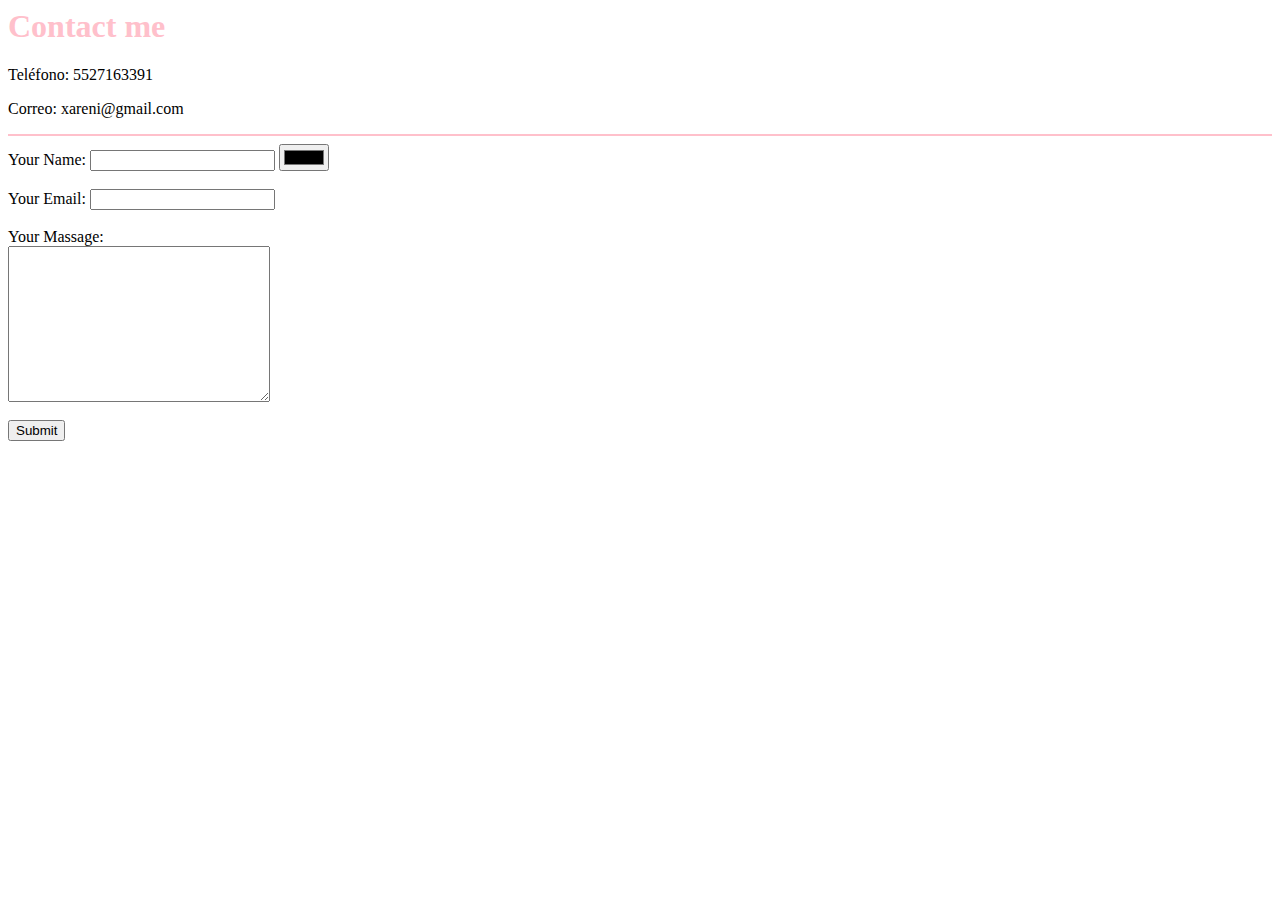
==== contact.html @ c25c0a8e "Add initial CV Website Files" ====
<html lang="en">
<head>
    <meta charset="UTF-8">
    <meta http-equiv="X-UA-Compatible" content="IE=edge">
    <meta name="viewport" content="width=device-width, initial-scale=1.0">
    <title>Xareni Wang | Contact me</title>
</head>
<body>
    <h1 style="color: pink;"> Contact me</h1>
    <p> Teléfono: 5527163391</p>
    <p> Correo: xareni@gmail.com</p>

    <hr size="2" color="pink">

    <form action="mailto:info@xareni.com" method="POST" enctype="text/plain">
        <label for="">Your Name:</label>
        <input type="text" name="yourName" style="color: pink;">
        <input type="color"> 
        
        <br><br>

        <label for="">Your Email:</label>
        <input type="email" name="yourEmail">

        <br><br>

        <label for="">Your Massage:</label><br>
        <textarea name="yourMsg" id="" cols="30" rows="10"></textarea>

        <br><br>

        <input type="submit">
    </form>

</body>
</html>
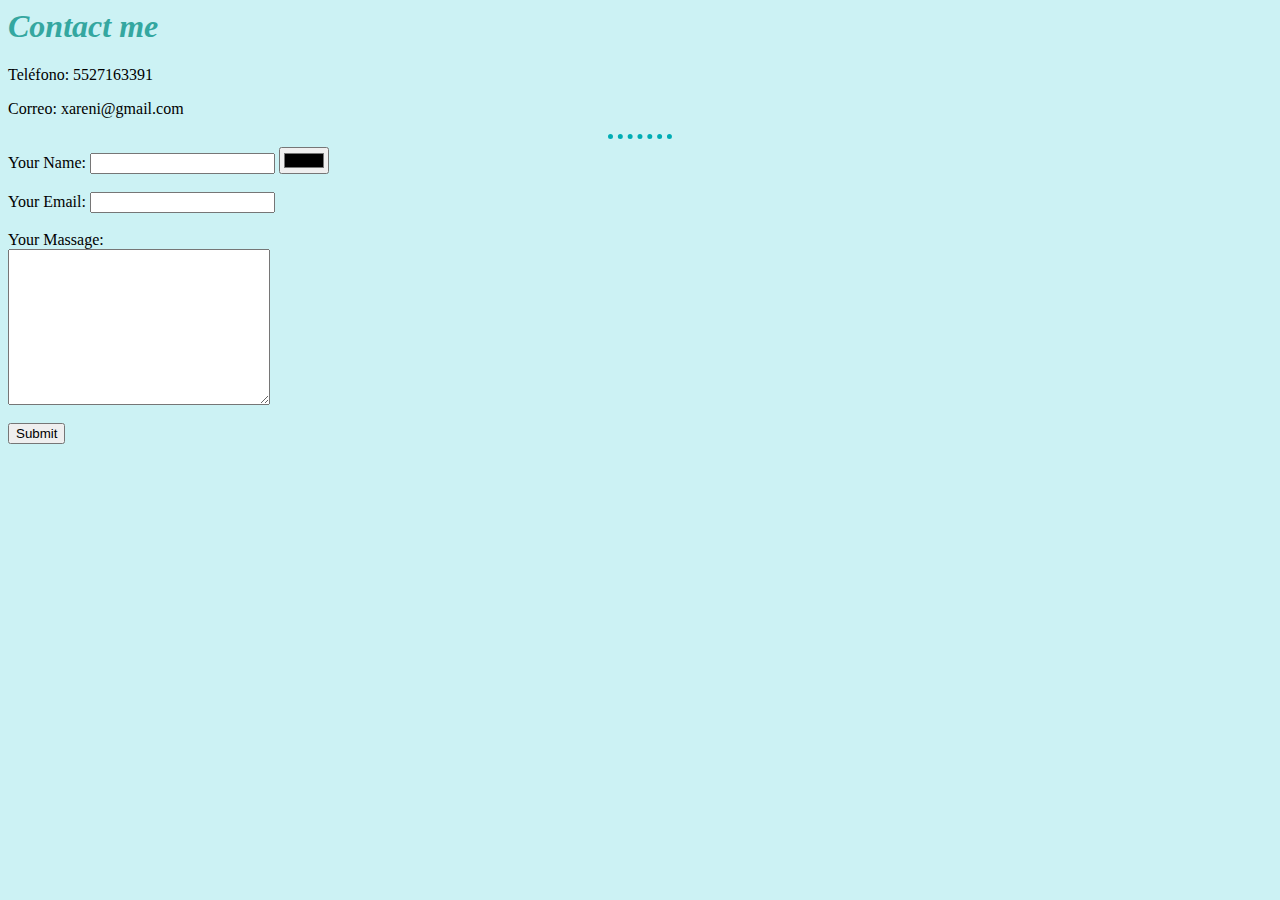
==== commit 97fdb72e: "STYLE: Add CSS" ====
--- a/contact.html
+++ b/contact.html
@@ -1,36 +1,37 @@
-<html lang="en">
-<head>
-    <meta charset="UTF-8">
-    <meta http-equiv="X-UA-Compatible" content="IE=edge">
-    <meta name="viewport" content="width=device-width, initial-scale=1.0">
-    <title>Xareni Wang | Contact me</title>
-</head>
-<body>
-    <h1 style="color: pink;"> Contact me</h1>
-    <p> Teléfono: 5527163391</p>
-    <p> Correo: xareni@gmail.com</p>
-
-    <hr size="2" color="pink">
-
-    <form action="mailto:info@xareni.com" method="POST" enctype="text/plain">
-        <label for="">Your Name:</label>
-        <input type="text" name="yourName" style="color: pink;">
-        <input type="color"> 
-        
-        <br><br>
-
-        <label for="">Your Email:</label>
-        <input type="email" name="yourEmail">
-
-        <br><br>
-
-        <label for="">Your Massage:</label><br>
-        <textarea name="yourMsg" id="" cols="30" rows="10"></textarea>
-
-        <br><br>
-
-        <input type="submit">
-    </form>
-
-</body>
+<html lang="en">
+<head>
+    <meta charset="UTF-8">
+    <meta http-equiv="X-UA-Compatible" content="IE=edge">
+    <meta name="viewport" content="width=device-width, initial-scale=1.0">
+    <title>Xareni Wang | Contact me</title>
+    <link rel="stylesheet" href="/css/styles.css">
+</head>
+<body>
+    <h1> Contact me</h1>
+    <p> Teléfono: 5527163391</p>
+    <p> Correo: xareni@gmail.com</p>
+
+    <hr>
+
+    <form action="mailto:info@xareni.com" method="POST" enctype="text/plain">
+        <label for="">Your Name:</label>
+        <input type="text" name="yourName" style="color: pink;">
+        <input type="color"> 
+        
+        <br><br>
+
+        <label for="">Your Email:</label>
+        <input type="email" name="yourEmail">
+
+        <br><br>
+
+        <label for="">Your Massage:</label><br>
+        <textarea name="yourMsg" id="" cols="30" rows="10"></textarea>
+
+        <br><br>
+
+        <input type="submit">
+    </form>
+
+</body>
 </html>--- a/css/styles.css
+++ b/css/styles.css
@@ -0,0 +1,46 @@
+
+body {
+    background-color: #ccf2f4;
+}
+
+h1{
+    color: #34A7A0;
+    font-style: italic;
+}
+
+h1:hover{
+    color: pink;
+    font-size: 40px;
+    transition: 0.8s;
+}
+
+h3{
+    color: #34A7A0;
+    font-style: italic;
+}
+
+img:hover {
+    background-color: goldenrod;
+    width: 210px;
+    height: 210px;
+    transition: width 0.5s, height 0.5s;
+}
+
+hr {
+    border-style: none;
+    border-top: 5px dotted #00adb5;
+    width: 5%;
+}
+
+.snake {
+    background-color: turquoise;
+}
+
+.circular {
+    border-radius: 20%;
+
+}
+
+#heading{
+    color: #34A7A0;
+}